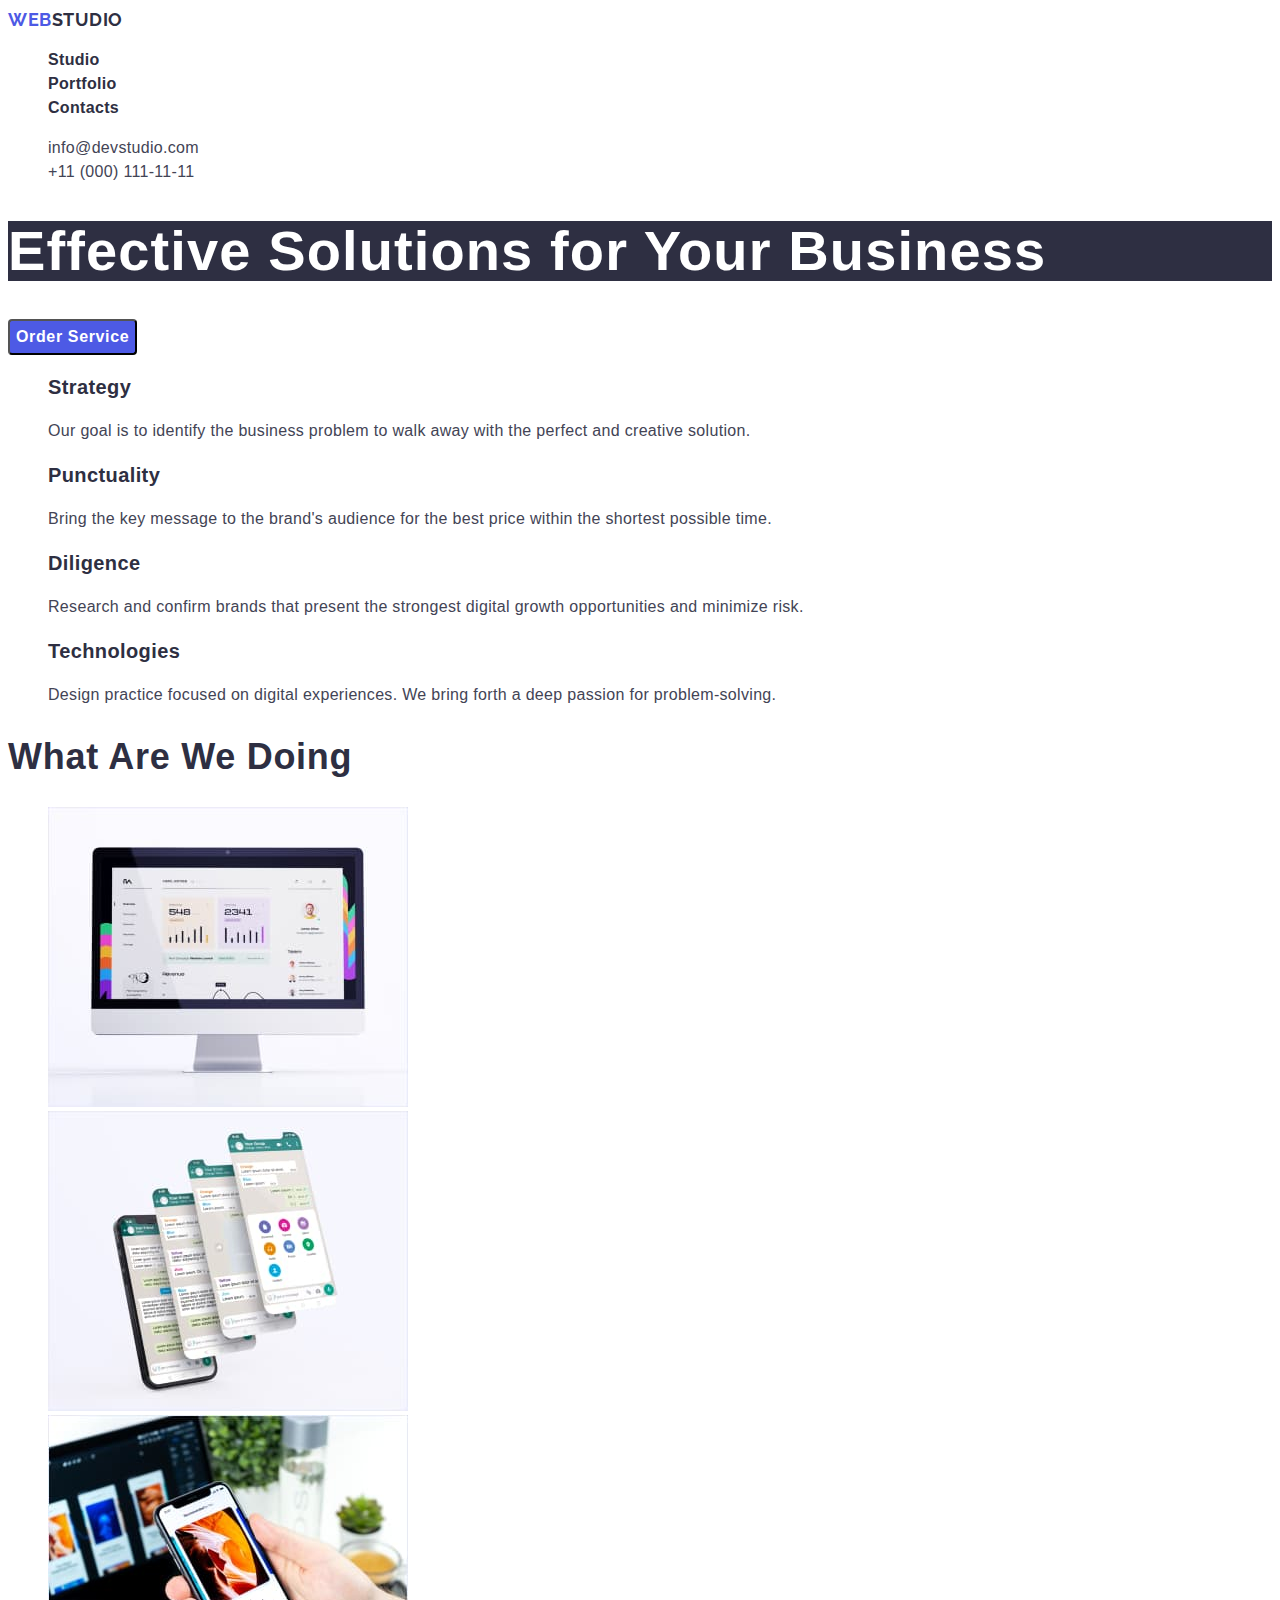
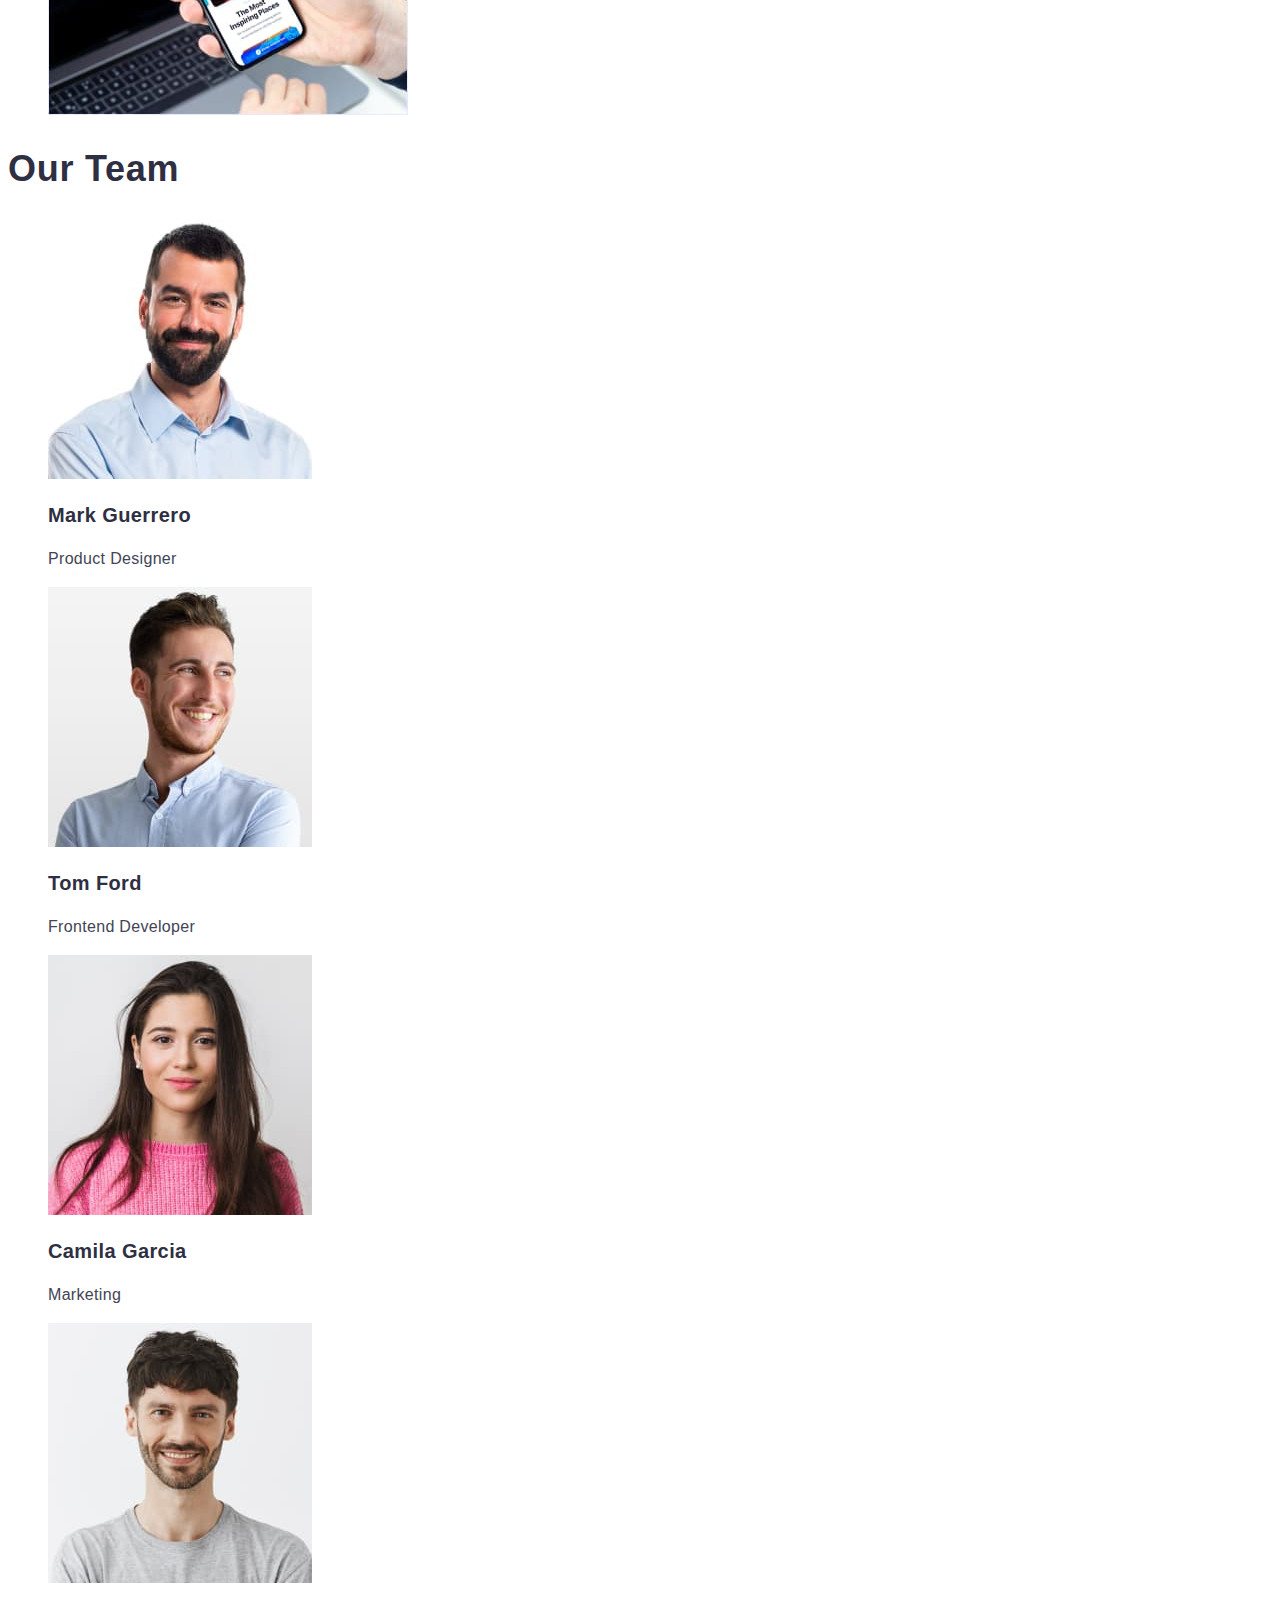
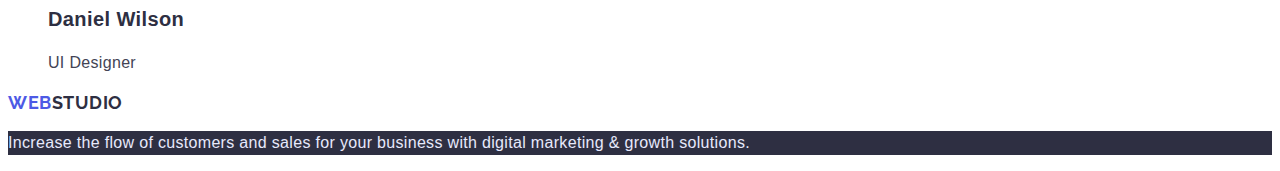
==== index.html @ 44e5eebf "homework-2" ====
<!DOCTYPE html>
<html lang="en">
	<head>
		<meta charset="UTF-8" />
		<meta http-equiv="X-UA-Compatible" content="IE=edge" />
		<meta name="viewport" content="width=device-width, initial-scale=1.0" />
		<title>Main Page</title>
		<link rel="stylesheet" href="./css/styles.css" />
	</head>
	<body>
		<header class="header">
			<!-- logo -->
			<a href="#" class="link logo"><span class="web">WEB</span>STUDIO</a>
			<!-- nav -->
			<ul class="header-list">
				<li><a class="header-link link" href="./index.html">Studio</a></li>
				<li><a class="header-link link" href="./portfolio.html">Portfolio</a></li>
				<li><a class="header-link link" href="#">Contacts</a></li>
			</ul>
			<!-- contacts -->
			<ul>
				<li><a class="header-phone link" href="mailto:info@devstudio.com">info@devstudio.com</a></li>
				<li><a class="header-mail link" href="tel:+110001111111">+11 (000) 111-11-11</a></li>
			</ul>
		</header>
		<main>
			<!-- hero -->
			<section class="hero">
				<h1 class="hero-title">Effective Solutions for Your Business</h1>
				<button type="button">Order Service</button>
			</section>
			<!-- qualities -->
			<section>
				<h2 class="visually-hidden">Qualities</h2>
				<ul class="qualities-list">
					<li>
						<h3 class="qualities-title">Strategy</h3>
						<p class="text"> Our goal is to identify the business problem to walk away with the perfect and creative solution. </p>
					</li>
					<li>
						<h3 class="qualities-title">Punctuality</h3>
						<p class="text"> Bring the key message to the brand's audience for the best price within the shortest possible time. </p>
					</li>
					<li>
						<h3 class="qualities-title">Diligence</h3>
						<p class="text">
							Research and confirm brands that present the strongest digital growth opportunities and minimize risk.
						</p>
					</li>
					<li>
						<h3 class="qualities-title">Technologies</h3>
						<p class="text"> Design practice focused on digital experiences. We bring forth a deep passion for problem-solving. </p>
					</li>
				</ul>
			</section>
			<!-- what are we doing -->
			<section>
				<h2 class="work-title">What are we doing</h2>
				<ul>
					<li><img width="360" height="300" src="./img/about/monitor.jpg" alt="monitor" /></li>
					<li><img width="360" height="300" src="./img/about/phone.jpg" alt="phone" /></li>
					<li>
						<img width="360" height="300" src="./img/about/a_phone_in_hand.jpg" alt="Phone in hand" />
					</li>
				</ul>
			</section>
			<!-- team -->
			<section>
				<h2 class="team-title">Our Team</h2>
				<ul>
					<li>
						<img width="264" height="260" src="./img/team/mark.jpg" alt="Photo of Mark Guerrero" />
						<h3 class="name">Mark Guerrero</h3>
						<p class="job">Product Designer</p>
					</li>
					<li>
						<img width="264" height="260" src="./img/team/tom.jpg" alt="Photo of Tom Ford" />
						<h3 class="name">Tom Ford</h3>
						<p class="job">Frontend Developer</p>
					</li>
					<li>
						<img width="264" height="260" src="./img/team/camila.jpg" alt="Photo of Camila Garcia" />
						<h3 class="name">Camila Garcia</h3>
						<p class="job">Marketing</p>
					</li>
					<li>
						<img width="264" height="260" src="./img/team/daniel.jpg" alt="Photo of Daniel Wilson" />
						<h3 class="name">Daniel Wilson</h3>
						<p class="job">UI Designer</p>
					</li>
				</ul>
			</section>
		</main>
		<!-- footer -->
		<footer class="footer">
			<!-- logo -->
			<a class="link logo" href="#"><span class="web">WEB</span>STUDIO</a>
			<p class="footer-text">
				Increase the flow of customers and sales for your business with digital marketing & growth solutions.
			</p>
		</footer>
	</body>
</html>
---- css/styles.css ----
/* main text color background: rgba(67, 68, 85, 1);*/
/* secondary text color rgba(46, 47, 66, 1);*/
/* accent text color rgba(255, 255, 255, 1);*/
/* logo color rgba(77, 90, 229, 1);*/
/* footer text color rgba(231, 233, 252, 1);*/
/* main background color #E5E5E5;*/
/* secondary background color #F4F4FD;*/
/* accent background color #2E2F42;*/
/* :root {
	--main-text-color: rgba(67, 68, 85, 1);
	--secondary-text-color: rgba(46, 47, 66, 1);
	--accent-text-color: rgba(255, 255, 255, 1);
	--logo-color: rgba(77, 90, 229, 1);
	--footer-tex-color: rgba(231, 233, 252, 1);
	--main-background-color: #e5e5e5;
	--secondary-background-color: #f4f4fd;
	--accent-background-color: #2e2f42;
} */

@font-face {
	font-family: Roboto-Regular;
	src: url(../fonts/Roboto-Regular.ttf);
}
@font-face {
	font-family: Roboto-Medium;
	src: url(../fonts/Roboto-Medium.ttf);
}
@font-face {
	font-family: Roboto-Bold;
	src: url(../fonts/Roboto-Bold.ttf);
}
@font-face {
	font-family: Roboto-Black;
	src: url(../fonts/Roboto-Black.ttf);
}
@font-face {
	font-family: Raleway-Bold;
	src: url(../fonts/Raleway-Bold.ttf);
}
.visually-hidden {
	position: absolute;
	width: 1px;
	height: 1px;
	margin: -1px;
	border: 0;
	padding: 0;
	white-space: nowrap;
	clip-path: inset(100%);
	clip: rect(0 0 0 0);
	overflow: hidden;
}
body {
	font-family: "Roboto", sans-serif;
	font-weight: 600;
	font-style: normal;
}
ul {
	list-style: none;
}
.link {
	font-family: inherit;
	text-decoration: none;
}
.logo {
	font-family: "Raleway-Bold", sans-serif;
	font-weight: 800;
	font-size: 18px;
	line-height: 1.33;
	letter-spacing: 0.03em;
	color: #2e2f42;
}
.web {
	font-family: "Raleway-Bold", sans-serif;
	font-weight: 800;
	font-size: 18px;
	line-height: 1.33;
	letter-spacing: 0.03em;
	color: #4d5ae5;
}
.header-link {
	font-size: 16px;
	line-height: 1.5;
	letter-spacing: 0.02em;
	color: #2e2f42;
}
.header-phone,
.header-mail {
	font-weight: 400;
	font-size: 16px;
	line-height: 1.5;
	letter-spacing: 0.02em;
	color: #434455;
}
.hero-title {
	font-weight: 600;
	font-size: 56px;
	line-height: 1.07;
	letter-spacing: 0.02em;
	color: #ffffff;
	background-color: #2e2f42;
}
.hero button {
	font-family: "Roboto", sans-serif;
	font-weight: 600;
	font-size: 16px;
	line-height: 1.9;
	letter-spacing: 0.04em;
	color: #ffffff;
	background: #4d5ae5;
	border-radius: 4px;
}
.qualities-title {
	font-weight: inherit;
	font-size: 20px;
	line-height: 1.2;
	letter-spacing: 0.02em;
	color: #2e2f42;
}
.qualities-list .text {
	font-weight: 400;
	font-size: 16px;
	line-height: 1.5;
	letter-spacing: 0.02em;
	color: #434455;
}
.work-title,
.team-title {
	font-weight: inherit;
	font-size: 36px;
	line-height: 1.11;
	letter-spacing: 0.02em;
	text-transform: capitalize;
	color: #2e2f42;
}
.name {
	font-weight: inherit;
	font-size: 20px;
	line-height: 1.2;
	letter-spacing: 0.02em;
	color: #2e2f42;
}
.job {
	font-weight: 400;
	font-size: 16px;
	line-height: 1.5;
	letter-spacing: 0.02em;
	color: #434455;
}
.portfolio button {
	font-family: "Roboto", sans-serif;
	font-weight: 600;
	font-size: 16px;
	line-height: 1.5;
	letter-spacing: 0.04em;
	color: #4d5ae5;
	background: #f4f4fd;
	border: 1px solid #e7e9fc;
	border-radius: 4px;
}
.portfolio button:hover,
.portfolio button:focus {
	color: #ffffff;
	background: #4d5ae5;
}
.portfolio-title {
	font-weight: inherit;
	font-size: 20px;
	line-height: 1.2;
	letter-spacing: 0.02em;
	color: #2e2f42;
}
.portfolio-text {
	font-weight: 400;
	font-size: 16px;
	line-height: 1.5;
	letter-spacing: 0.02em;
	color: #434455;
}
.portfolio-text-item {
	font-weight: 400;
	font-size: 16px;
	line-height: 1.5;
	letter-spacing: 0.02em;
	color: #f4f4fd;
}
.footer-text {
	font-weight: 400;
	font-size: 16px;
	line-height: 1.5;
	letter-spacing: 0.02em;
	color: #e7e9fc;
	background: #2e2f42;
}
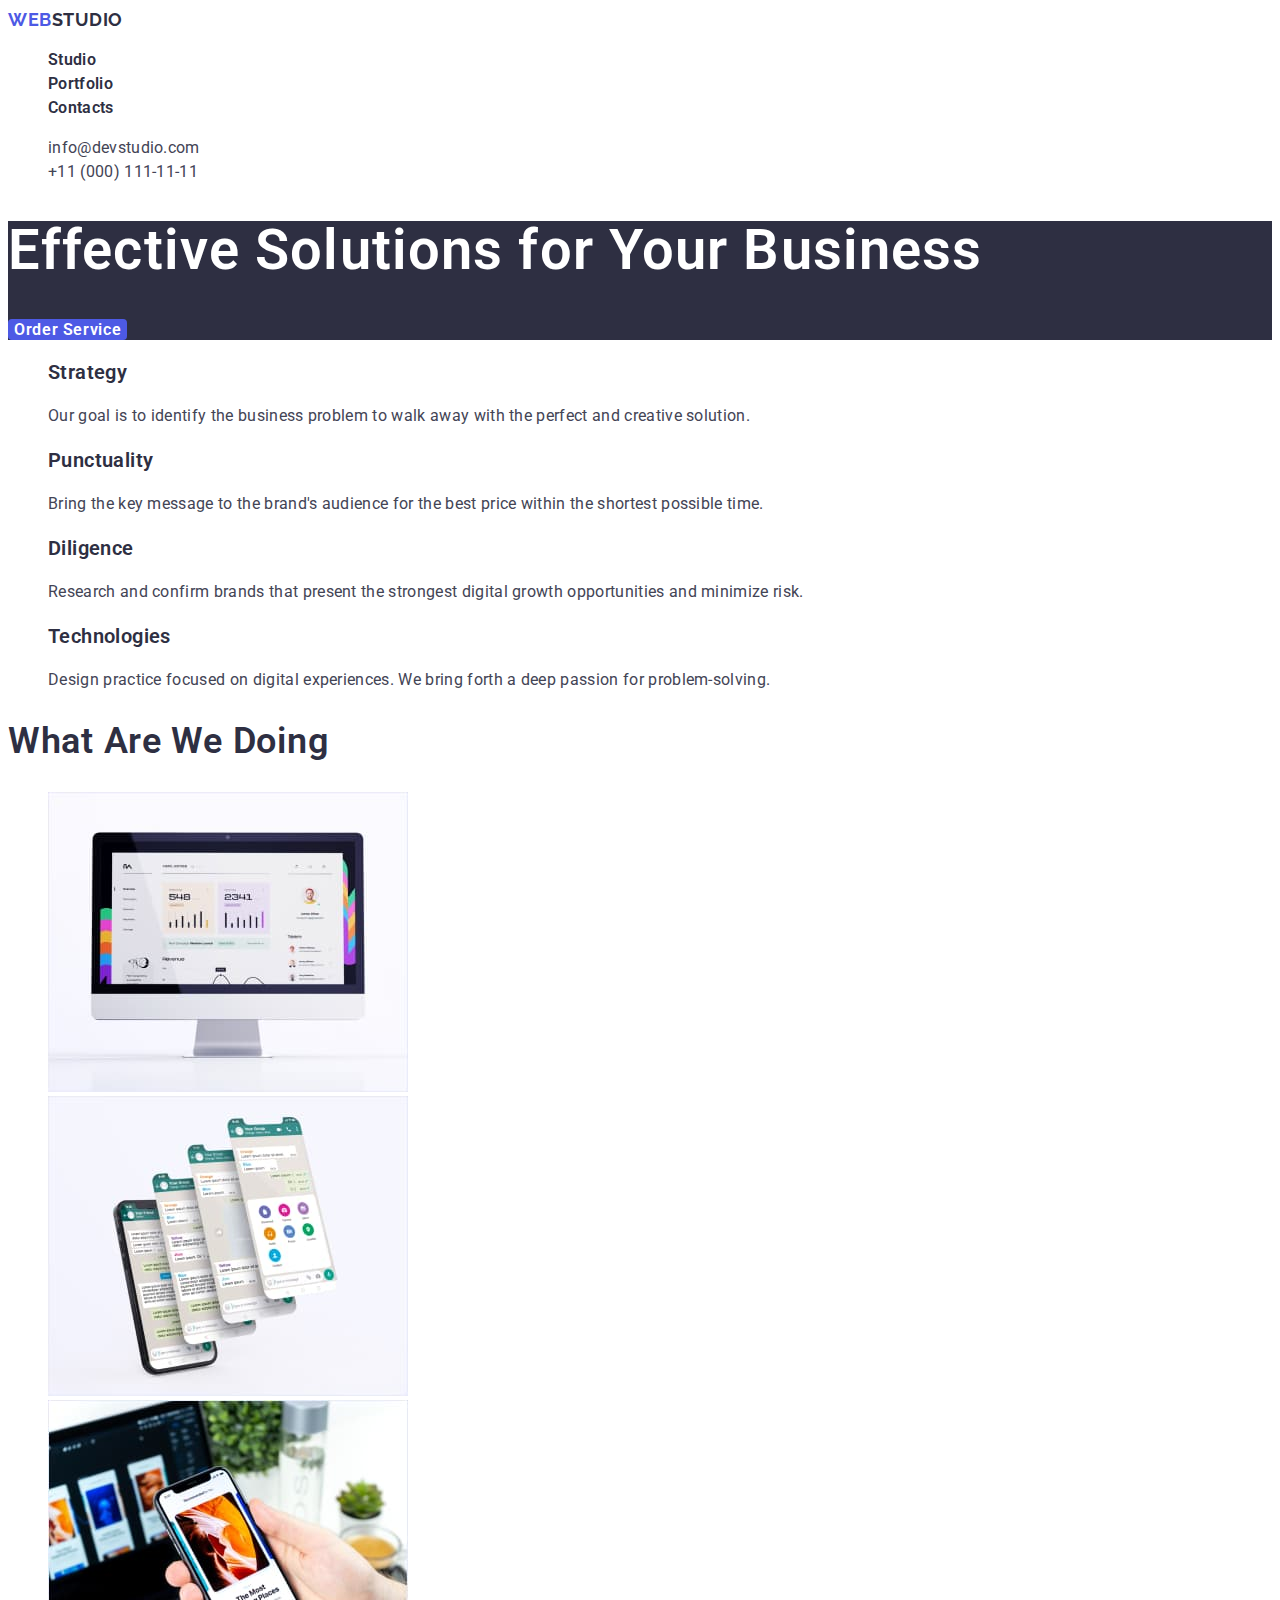
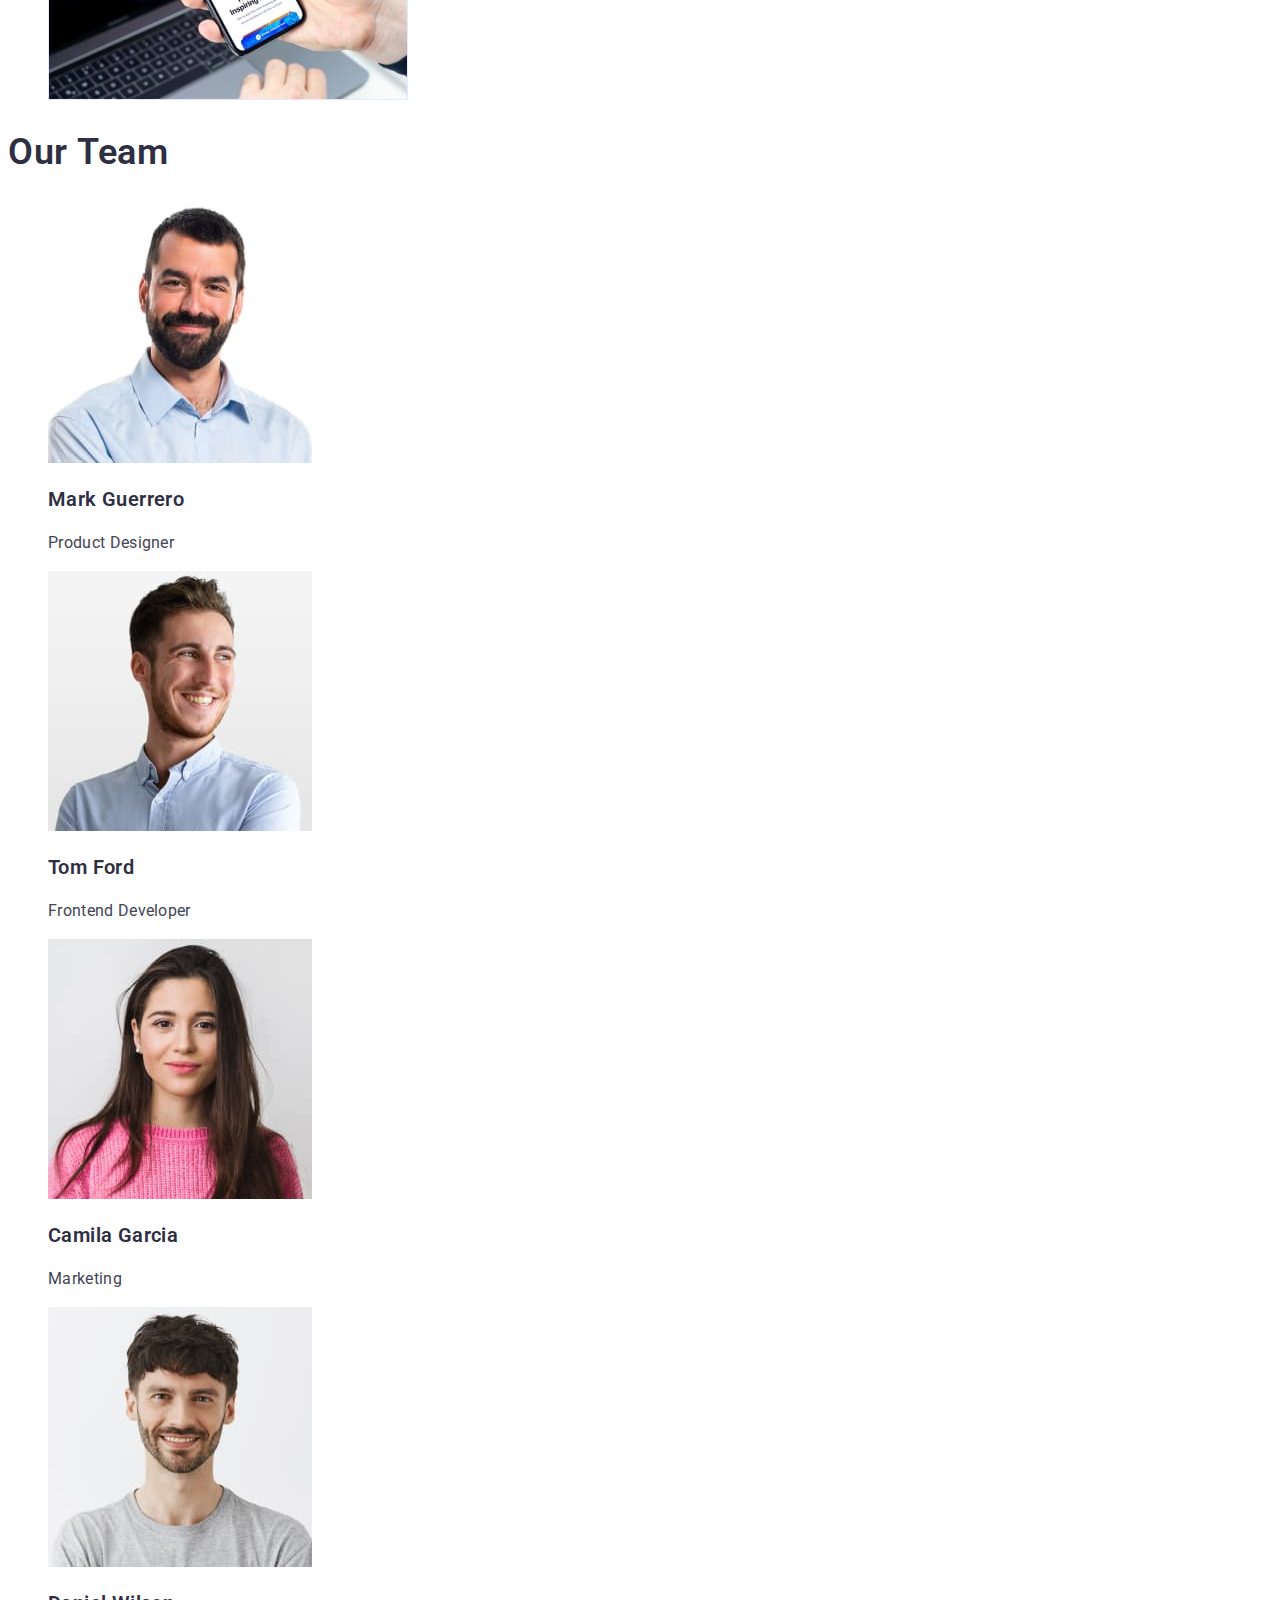
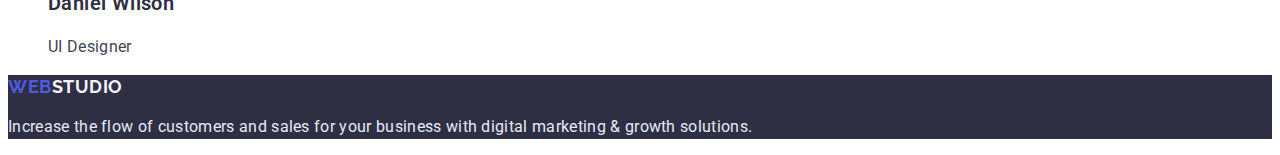
==== commit c3e81538: "Color variables added" ====
--- a/index.html
+++ b/index.html
@@ -5,6 +5,7 @@
 		<meta http-equiv="X-UA-Compatible" content="IE=edge" />
 		<meta name="viewport" content="width=device-width, initial-scale=1.0" />
 		<title>Main Page</title>
+		<link href="https://fonts.googleapis.com/css2?family=Raleway:wght@700&family=Roboto:wght@400;500;700;900&display=swap" rel="stylesheet">
 		<link rel="stylesheet" href="./css/styles.css" />
 	</head>
 	<body>
--- a/css/styles.css
+++ b/css/styles.css
@@ -1,42 +1,14 @@
-/* main text color background: rgba(67, 68, 85, 1);*/
-/* secondary text color rgba(46, 47, 66, 1);*/
-/* accent text color rgba(255, 255, 255, 1);*/
-/* logo color rgba(77, 90, 229, 1);*/
-/* footer text color rgba(231, 233, 252, 1);*/
-/* main background color #E5E5E5;*/
-/* secondary background color #F4F4FD;*/
-/* accent background color #2E2F42;*/
-/* :root {
+:root {
 	--main-text-color: rgba(67, 68, 85, 1);
 	--secondary-text-color: rgba(46, 47, 66, 1);
 	--accent-text-color: rgba(255, 255, 255, 1);
 	--logo-color: rgba(77, 90, 229, 1);
 	--footer-tex-color: rgba(231, 233, 252, 1);
 	--main-background-color: #e5e5e5;
-	--secondary-background-color: #f4f4fd;
-	--accent-background-color: #2e2f42;
-} */
+	--secondary-background-color: rgba(244, 244, 253, 1);
+	--accent-background-color: rgba(46, 47, 66, 1);
+}
 
-@font-face {
-	font-family: Roboto-Regular;
-	src: url(../fonts/Roboto-Regular.ttf);
-}
-@font-face {
-	font-family: Roboto-Medium;
-	src: url(../fonts/Roboto-Medium.ttf);
-}
-@font-face {
-	font-family: Roboto-Bold;
-	src: url(../fonts/Roboto-Bold.ttf);
-}
-@font-face {
-	font-family: Roboto-Black;
-	src: url(../fonts/Roboto-Black.ttf);
-}
-@font-face {
-	font-family: Raleway-Bold;
-	src: url(../fonts/Raleway-Bold.ttf);
-}
 .visually-hidden {
 	position: absolute;
 	width: 1px;
@@ -51,7 +23,7 @@
 }
 body {
 	font-family: "Roboto", sans-serif;
-	font-weight: 600;
+	font-weight: 400;
 	font-style: normal;
 }
 ul {
@@ -62,132 +34,159 @@
 	text-decoration: none;
 }
 .logo {
-	font-family: "Raleway-Bold", sans-serif;
-	font-weight: 800;
+	font-family: "Raleway", sans-serif;
+	font-weight: 700;
 	font-size: 18px;
 	line-height: 1.33;
 	letter-spacing: 0.03em;
-	color: #2e2f42;
+	color: var(--secondary-text-color);
 }
 .web {
-	font-family: "Raleway-Bold", sans-serif;
-	font-weight: 800;
+	font-family: "Raleway", sans-serif;
+	font-weight: 700;
 	font-size: 18px;
 	line-height: 1.33;
 	letter-spacing: 0.03em;
-	color: #4d5ae5;
+	color: var(--logo-color);
 }
 .header-link {
+	font-weight: 600;
 	font-size: 16px;
 	line-height: 1.5;
 	letter-spacing: 0.02em;
-	color: #2e2f42;
+	color: var(--secondary-text-color);
+}
+.header-link:hover,
+.header-link:focus {
+	color: var(--main-text-color);
 }
 .header-phone,
 .header-mail {
-	font-weight: 400;
+	font-weight: inherit;
 	font-size: 16px;
 	line-height: 1.5;
 	letter-spacing: 0.02em;
-	color: #434455;
+	color: var(--main-text-color);
+}
+.header-phone:hover,
+.header-mail:hover,
+.header-phone:focus,
+.header-mail:focus {
+	color: var(--logo-color);
+}
+.hero {
+	background-color: var(--accent-background-color);
 }
 .hero-title {
 	font-weight: 600;
 	font-size: 56px;
 	line-height: 1.07;
 	letter-spacing: 0.02em;
-	color: #ffffff;
-	background-color: #2e2f42;
+	color: var(--accent-text-color);
 }
 .hero button {
 	font-family: "Roboto", sans-serif;
 	font-weight: 600;
+	font-style: inherit;
 	font-size: 16px;
-	line-height: 1.9;
+	line-height: 1.19;
 	letter-spacing: 0.04em;
-	color: #ffffff;
-	background: #4d5ae5;
+	color: var(--accent-text-color);
+	background: var(--logo-color);
 	border-radius: 4px;
+	cursor: pointer;
+	border: none;
+}
+.hero button:hover {
+background-color: var(--logo-color);
 }
 .qualities-title {
-	font-weight: inherit;
+	font-weight: 600;
 	font-size: 20px;
 	line-height: 1.2;
 	letter-spacing: 0.02em;
-	color: #2e2f42;
+	color: var(--secondary-text-color);
 }
 .qualities-list .text {
-	font-weight: 400;
 	font-size: 16px;
 	line-height: 1.5;
 	letter-spacing: 0.02em;
-	color: #434455;
+	color: var(--main-text-color);
 }
 .work-title,
 .team-title {
-	font-weight: inherit;
+	font-weight: 600;
 	font-size: 36px;
 	line-height: 1.11;
 	letter-spacing: 0.02em;
 	text-transform: capitalize;
-	color: #2e2f42;
+	color: var(--secondary-text-color);
 }
 .name {
-	font-weight: inherit;
+	font-weight: 600;
 	font-size: 20px;
 	line-height: 1.2;
 	letter-spacing: 0.02em;
-	color: #2e2f42;
+	color: var(--secondary-text-color);
 }
 .job {
-	font-weight: 400;
 	font-size: 16px;
 	line-height: 1.5;
 	letter-spacing: 0.02em;
-	color: #434455;
+	color: var(--main-text-color);
 }
 .portfolio button {
-	font-family: "Roboto", sans-serif;
+	font-family: inherit;
 	font-weight: 600;
+	font-style: inherit;
 	font-size: 16px;
 	line-height: 1.5;
 	letter-spacing: 0.04em;
-	color: #4d5ae5;
-	background: #f4f4fd;
-	border: 1px solid #e7e9fc;
+	color: var(--logo-color);
+	background: var(--secondary-background-color);
+	border: 1px solid var(--footer-tex-color);
 	border-radius: 4px;
+	cursor: pointer;
 }
 .portfolio button:hover,
 .portfolio button:focus {
-	color: #ffffff;
-	background: #4d5ae5;
+	color: var(--accent-text-color);
+	background: var(--logo-color);
 }
 .portfolio-title {
-	font-weight: inherit;
+	font-weight: 600;
 	font-size: 20px;
 	line-height: 1.2;
 	letter-spacing: 0.02em;
-	color: #2e2f42;
+	color: var(--secondary-text-color);
 }
 .portfolio-text {
-	font-weight: 400;
 	font-size: 16px;
 	line-height: 1.5;
 	letter-spacing: 0.02em;
-	color: #434455;
+	color: var(--main-text-color);
 }
 .portfolio-text-item {
-	font-weight: 400;
 	font-size: 16px;
 	line-height: 1.5;
 	letter-spacing: 0.02em;
-	color: #f4f4fd;
+	/* color: var(--secondary-background-color); */
+}
+.footer {
+	background-color: var(--secondary-text-color);
+}
+.footer > .logo {
+	font-family: "Raleway", sans-serif;
+	font-weight: 700;
+	font-size: 18px;
+	line-height: 1.33;
+	letter-spacing: 0.03em;
+	color: var(--secondary-background-color);
 }
 .footer-text {
-	font-weight: 400;
 	font-size: 16px;
 	line-height: 1.5;
 	letter-spacing: 0.02em;
-	color: #e7e9fc;
-	background: #2e2f42;
+	color: var(--footer-tex-color);
+	background: var(--accent-background-color);
 }
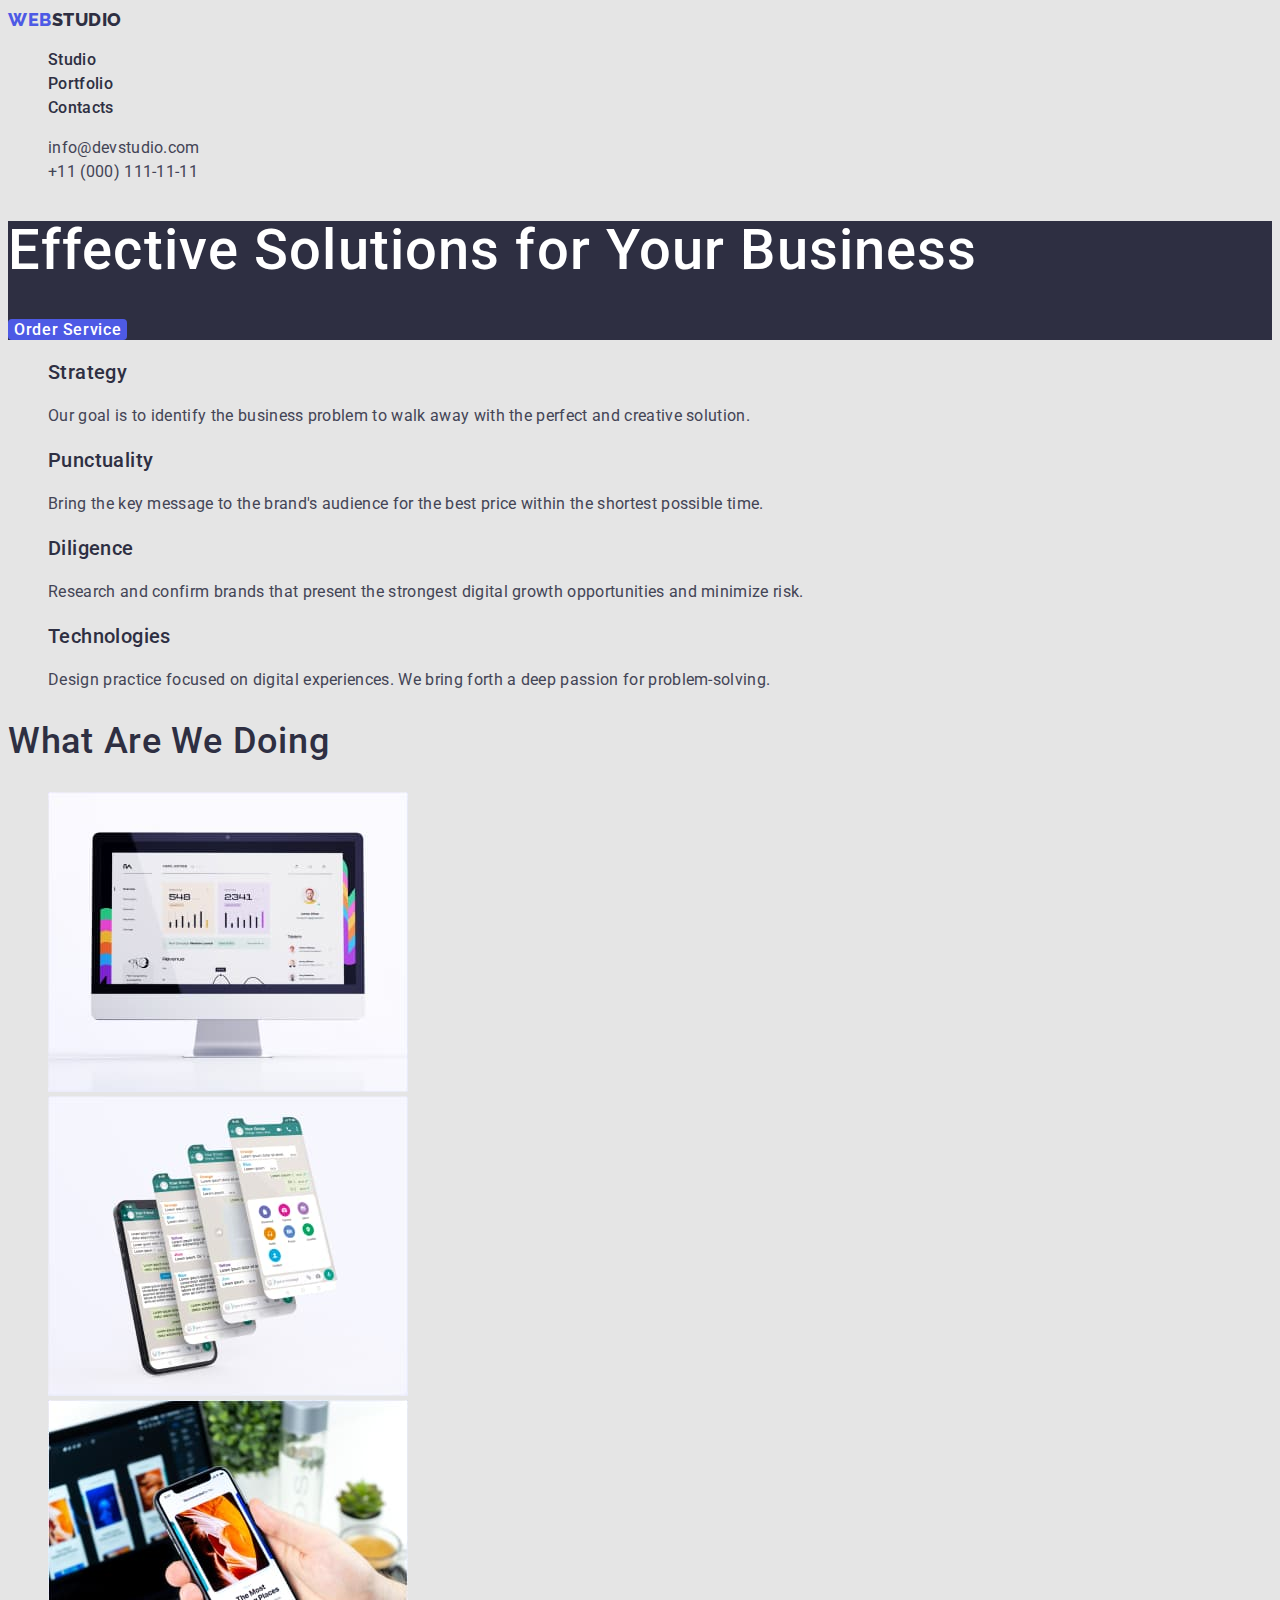
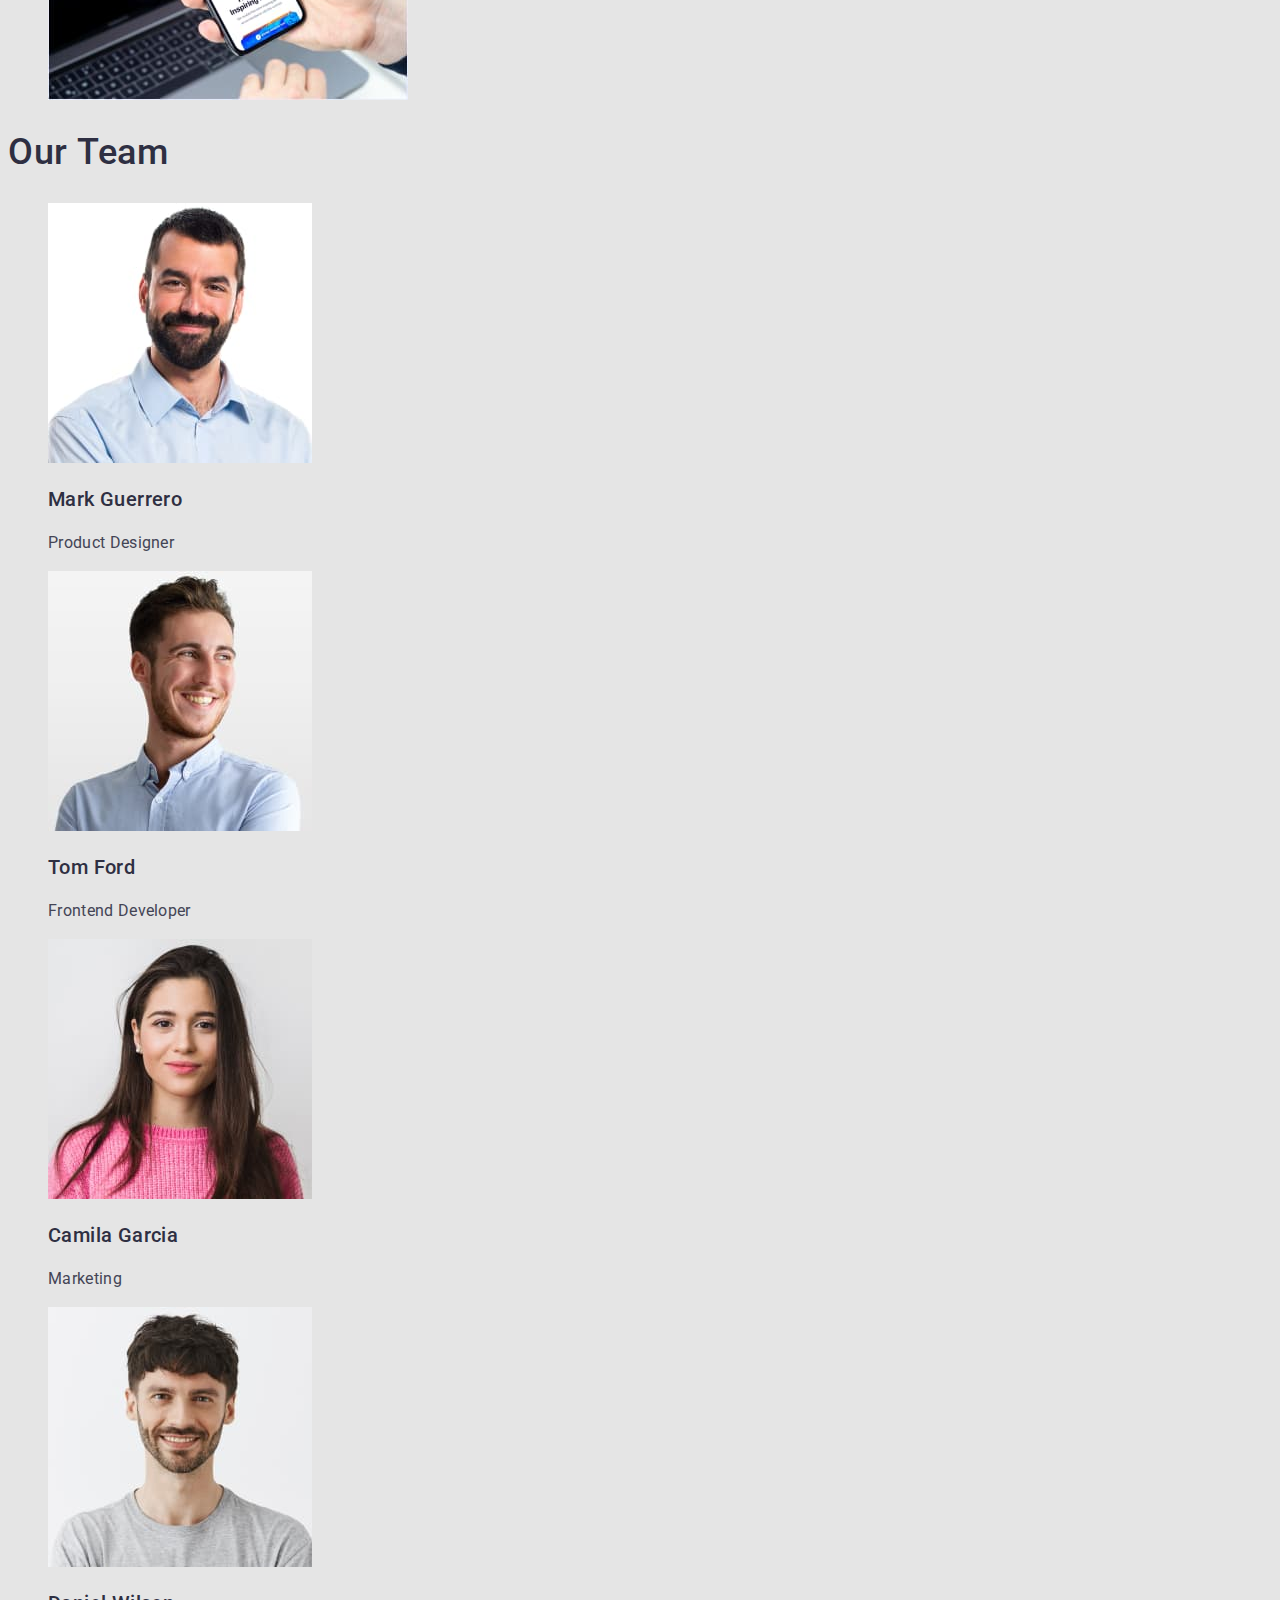
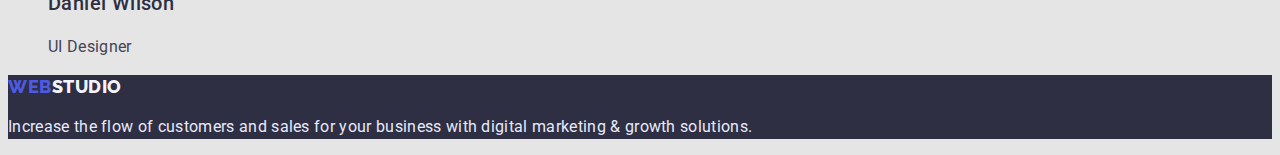
==== commit 41779008: "Correction" ====
--- a/index.html
+++ b/index.html
@@ -5,7 +5,9 @@
 		<meta http-equiv="X-UA-Compatible" content="IE=edge" />
 		<meta name="viewport" content="width=device-width, initial-scale=1.0" />
 		<title>Main Page</title>
-		<link href="https://fonts.googleapis.com/css2?family=Raleway:wght@700&family=Roboto:wght@400;500;700;900&display=swap" rel="stylesheet">
+		<link rel="preconnect" href="https://fonts.googleapis.com" />
+		<link rel="preconnect" href="https://fonts.gstatic.com" crossorigin />
+		<link rel="stylesheet" href="https://fonts.googleapis.com/css2?family=Raleway:wght@800&family=Roboto:wght@400;500;700;900&display=swap"	/>
 		<link rel="stylesheet" href="./css/styles.css" />
 	</head>
 	<body>
@@ -28,7 +30,7 @@
 			<!-- hero -->
 			<section class="hero">
 				<h1 class="hero-title">Effective Solutions for Your Business</h1>
-				<button type="button">Order Service</button>
+				<button class="hero-button" type="button">Order Service</button>
 			</section>
 			<!-- qualities -->
 			<section>
@@ -36,11 +38,15 @@
 				<ul class="qualities-list">
 					<li>
 						<h3 class="qualities-title">Strategy</h3>
-						<p class="text"> Our goal is to identify the business problem to walk away with the perfect and creative solution. </p>
+						<p class="text">
+							Our goal is to identify the business problem to walk away with the perfect and creative solution.
+						</p>
 					</li>
 					<li>
 						<h3 class="qualities-title">Punctuality</h3>
-						<p class="text"> Bring the key message to the brand's audience for the best price within the shortest possible time. </p>
+						<p class="text">
+							Bring the key message to the brand's audience for the best price within the shortest possible time.
+						</p>
 					</li>
 					<li>
 						<h3 class="qualities-title">Diligence</h3>
@@ -50,7 +56,9 @@
 					</li>
 					<li>
 						<h3 class="qualities-title">Technologies</h3>
-						<p class="text"> Design practice focused on digital experiences. We bring forth a deep passion for problem-solving. </p>
+						<p class="text">
+							Design practice focused on digital experiences. We bring forth a deep passion for problem-solving.
+						</p>
 					</li>
 				</ul>
 			</section>
--- a/css/styles.css
+++ b/css/styles.css
@@ -1,12 +1,11 @@
 :root {
-	--main-text-color: rgba(67, 68, 85, 1);
-	--secondary-text-color: rgba(46, 47, 66, 1);
-	--accent-text-color: rgba(255, 255, 255, 1);
-	--logo-color: rgba(77, 90, 229, 1);
-	--footer-tex-color: rgba(231, 233, 252, 1);
+	--main-text-color: #434455;
+	--secondary-text-color: #2e2f42;
+	--accent-text-color: #fff;
+	--logo-color: #4d5ae5;
+	--footer-tex-color: #e7e9fc;
 	--main-background-color: #e5e5e5;
-	--secondary-background-color: rgba(244, 244, 253, 1);
-	--accent-background-color: rgba(46, 47, 66, 1);
+	--secondary-background-color: #f4f4fd;
 }
 
 .visually-hidden {
@@ -23,8 +22,8 @@
 }
 body {
 	font-family: "Roboto", sans-serif;
-	font-weight: 400;
-	font-style: normal;
+	color: var(--main-text-color);
+	background-color: var(--main-background-color);
 }
 ul {
 	list-style: none;
@@ -35,7 +34,7 @@
 }
 .logo {
 	font-family: "Raleway", sans-serif;
-	font-weight: 700;
+	font-weight: 800;
 	font-size: 18px;
 	line-height: 1.33;
 	letter-spacing: 0.03em;
@@ -43,14 +42,14 @@
 }
 .web {
 	font-family: "Raleway", sans-serif;
-	font-weight: 700;
+	font-weight: 800;
 	font-size: 18px;
 	line-height: 1.33;
 	letter-spacing: 0.03em;
 	color: var(--logo-color);
 }
 .header-link {
-	font-weight: 600;
+	font-weight: 500;
 	font-size: 16px;
 	line-height: 1.5;
 	letter-spacing: 0.02em;
@@ -60,9 +59,11 @@
 .header-link:focus {
 	color: var(--main-text-color);
 }
+.header-link:active {
+	color: var(--logo-color);
+}
 .header-phone,
 .header-mail {
-	font-weight: inherit;
 	font-size: 16px;
 	line-height: 1.5;
 	letter-spacing: 0.02em;
@@ -75,19 +76,19 @@
 	color: var(--logo-color);
 }
 .hero {
-	background-color: var(--accent-background-color);
+	background-color: var(--secondary-text-color);
 }
 .hero-title {
-	font-weight: 600;
+	font-weight: 500;
 	font-size: 56px;
 	line-height: 1.07;
 	letter-spacing: 0.02em;
 	color: var(--accent-text-color);
 }
-.hero button {
+.hero-button {
 	font-family: "Roboto", sans-serif;
-	font-weight: 600;
-	font-style: inherit;
+	font-weight: 500;
+	font-style: normal;
 	font-size: 16px;
 	line-height: 1.19;
 	letter-spacing: 0.04em;
@@ -97,11 +98,14 @@
 	cursor: pointer;
 	border: none;
 }
-.hero button:hover {
-background-color: var(--logo-color);
+.hero-button:hover {
+	background-color: var(--logo-color);
+}
+.hero-button:active {
+	background-color: #404BBF;
 }
 .qualities-title {
-	font-weight: 600;
+	font-weight: 500;
 	font-size: 20px;
 	line-height: 1.2;
 	letter-spacing: 0.02em;
@@ -115,7 +119,7 @@
 }
 .work-title,
 .team-title {
-	font-weight: 600;
+	font-weight: 500;
 	font-size: 36px;
 	line-height: 1.11;
 	letter-spacing: 0.02em;
@@ -123,7 +127,7 @@
 	color: var(--secondary-text-color);
 }
 .name {
-	font-weight: 600;
+	font-weight: 500;
 	font-size: 20px;
 	line-height: 1.2;
 	letter-spacing: 0.02em;
@@ -135,10 +139,10 @@
 	letter-spacing: 0.02em;
 	color: var(--main-text-color);
 }
-.portfolio button {
+.portfolio-button {
 	font-family: inherit;
-	font-weight: 600;
-	font-style: inherit;
+	font-weight: 500;
+	font-style: normal;
 	font-size: 16px;
 	line-height: 1.5;
 	letter-spacing: 0.04em;
@@ -148,13 +152,13 @@
 	border-radius: 4px;
 	cursor: pointer;
 }
-.portfolio button:hover,
-.portfolio button:focus {
+.portfolio-button:hover,
+.portfolio-button:focus {
 	color: var(--accent-text-color);
 	background: var(--logo-color);
 }
 .portfolio-title {
-	font-weight: 600;
+	font-weight: 500;
 	font-size: 20px;
 	line-height: 1.2;
 	letter-spacing: 0.02em;
@@ -177,7 +181,7 @@
 }
 .footer > .logo {
 	font-family: "Raleway", sans-serif;
-	font-weight: 700;
+	font-weight: 800;
 	font-size: 18px;
 	line-height: 1.33;
 	letter-spacing: 0.03em;
@@ -188,5 +192,5 @@
 	line-height: 1.5;
 	letter-spacing: 0.02em;
 	color: var(--footer-tex-color);
-	background: var(--accent-background-color);
+	background: var(--secondary-text-color);
 }
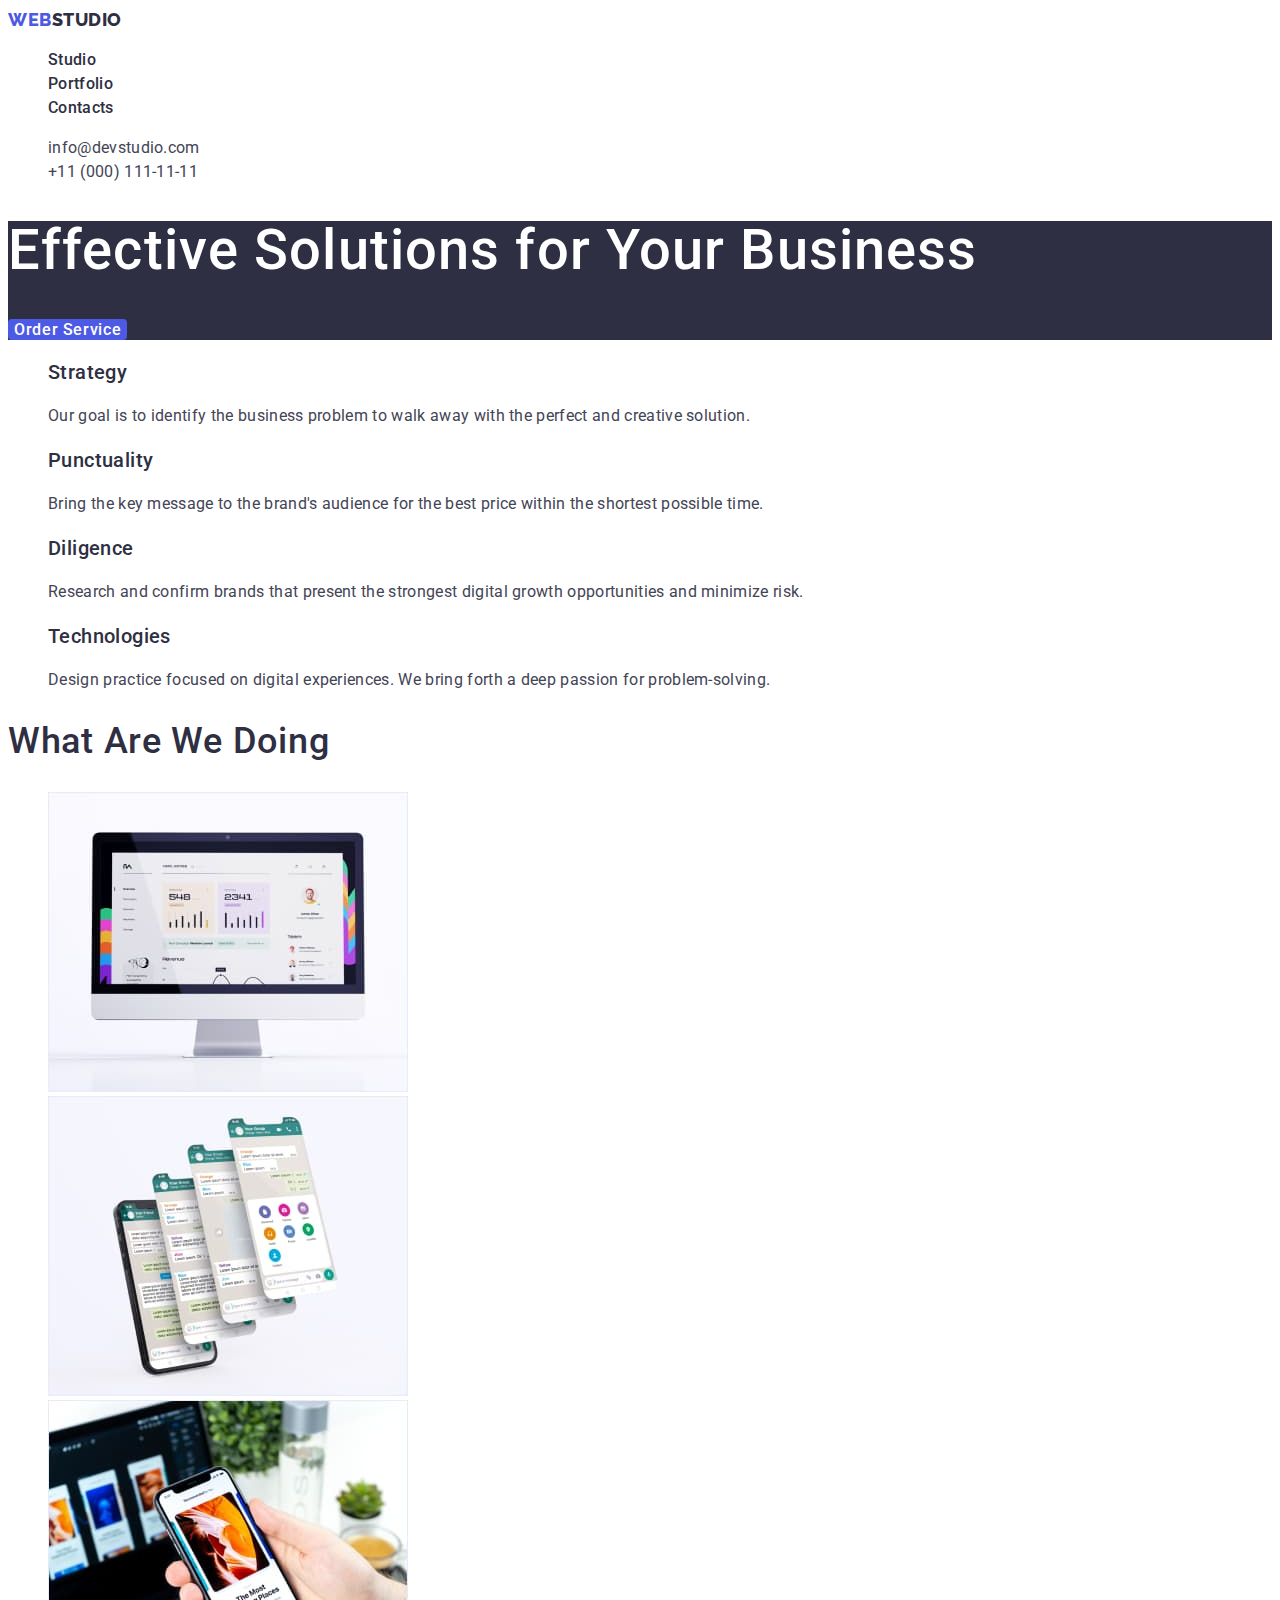
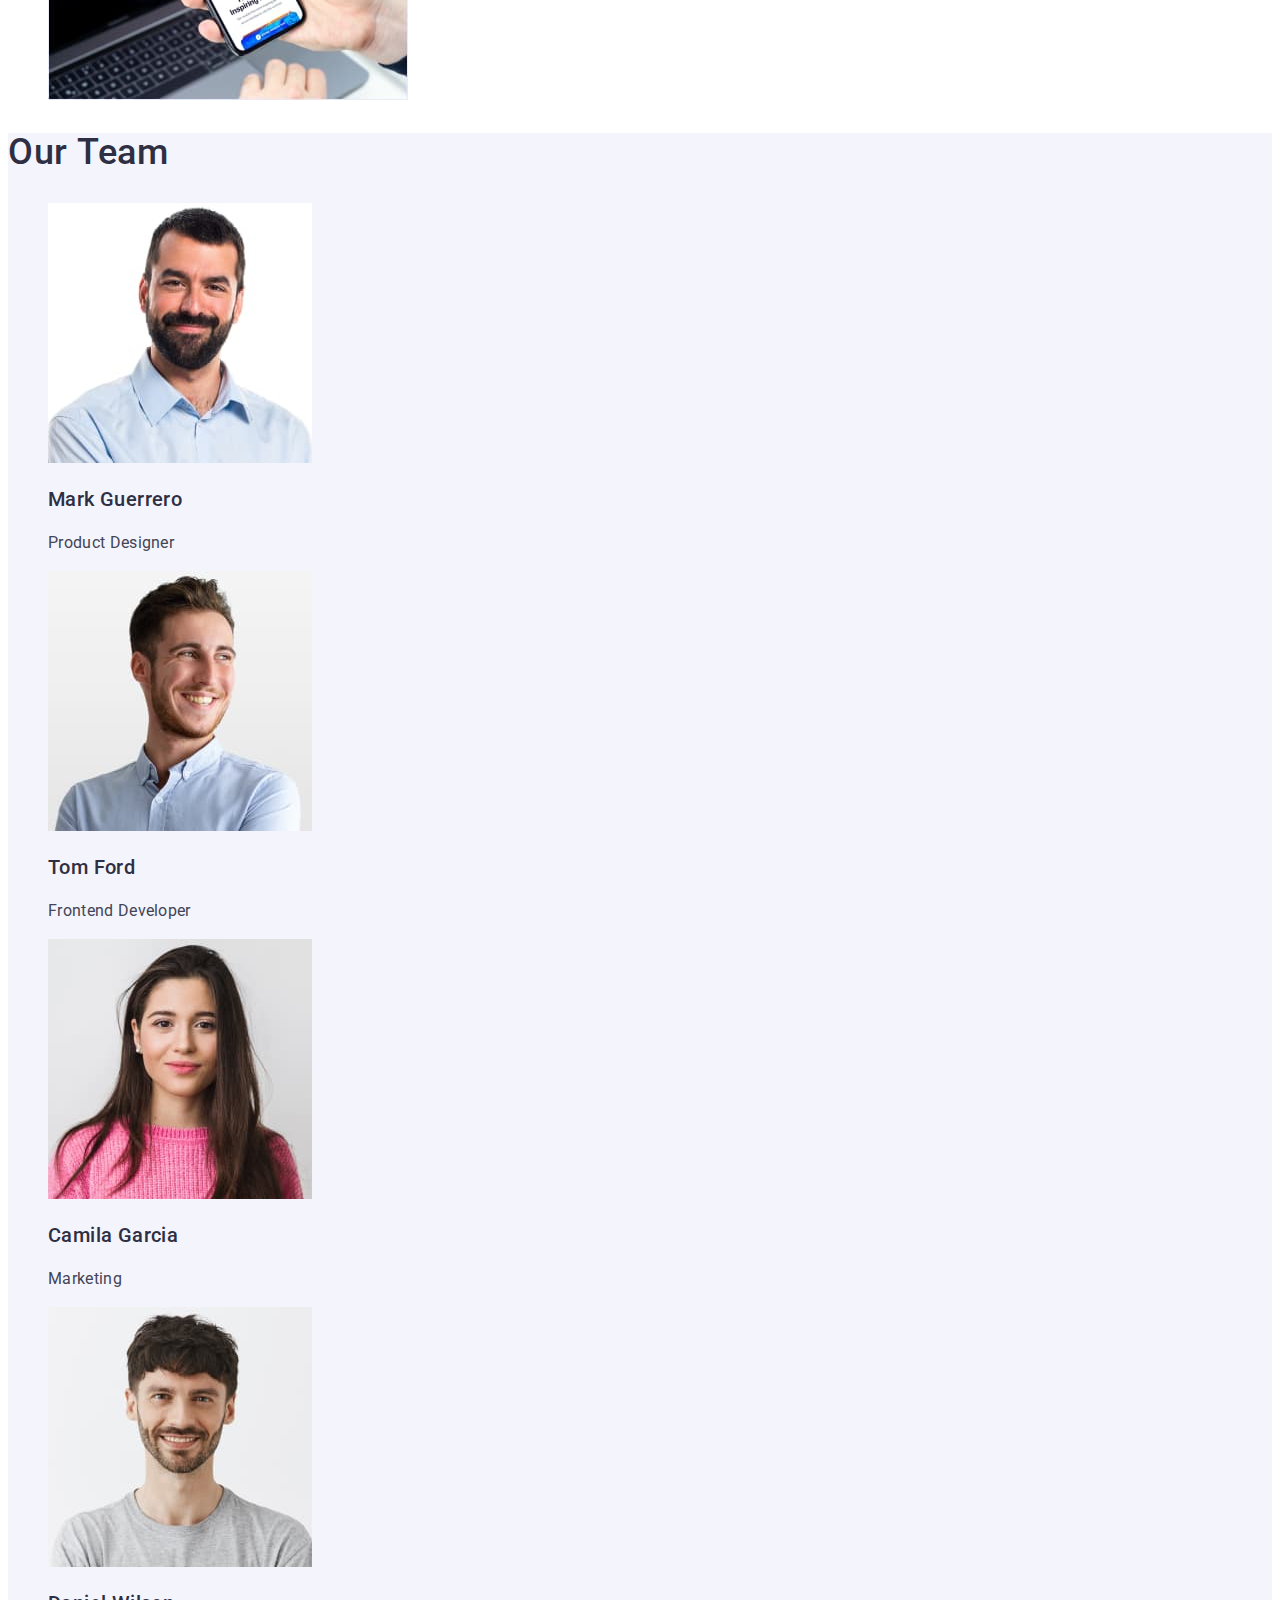
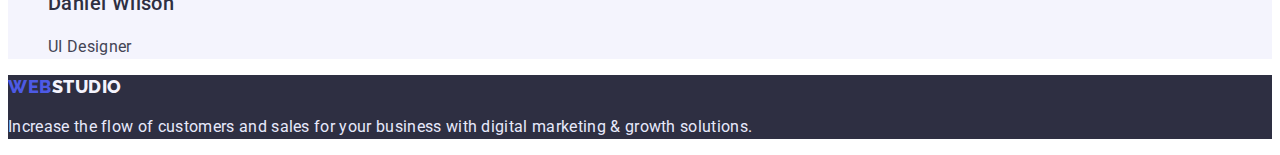
==== commit 2d66bb29: "Final" ====
--- a/index.html
+++ b/index.html
@@ -74,7 +74,7 @@
 				</ul>
 			</section>
 			<!-- team -->
-			<section>
+			<section class="team">
 				<h2 class="team-title">Our Team</h2>
 				<ul>
 					<li>
--- a/css/styles.css
+++ b/css/styles.css
@@ -23,7 +23,7 @@
 body {
 	font-family: "Roboto", sans-serif;
 	color: var(--main-text-color);
-	background-color: var(--main-background-color);
+	background-color: var(--accent-text-color);
 }
 ul {
 	list-style: none;
@@ -102,7 +102,7 @@
 	background-color: var(--logo-color);
 }
 .hero-button:active {
-	background-color: #404BBF;
+	background-color: #404bbf;
 }
 .qualities-title {
 	font-weight: 500;
@@ -116,6 +116,9 @@
 	line-height: 1.5;
 	letter-spacing: 0.02em;
 	color: var(--main-text-color);
+}
+.team {
+	background-color: var(--secondary-background-color);
 }
 .work-title,
 .team-title {
